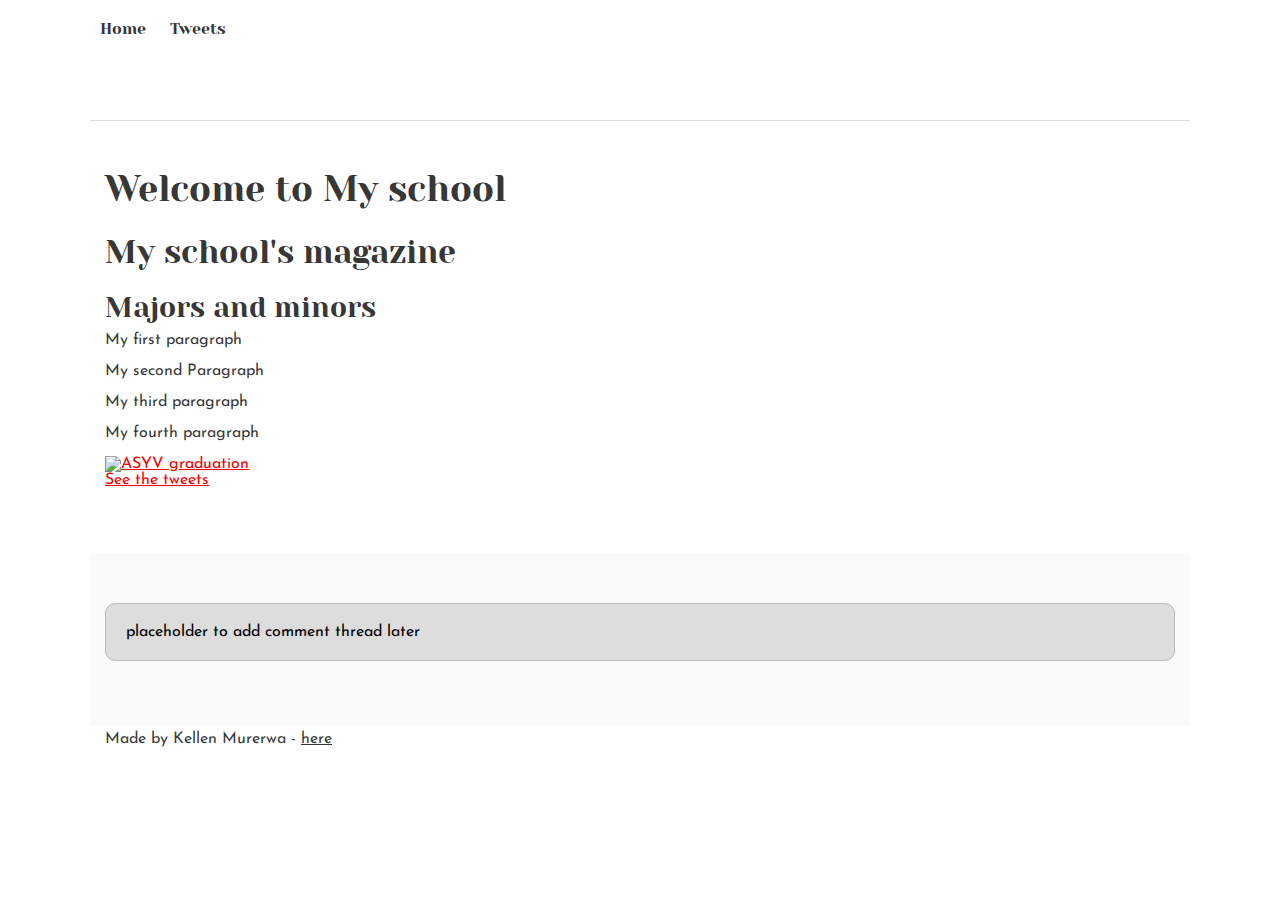
==== css_basic/index.html @ 654f7392 "Styling my html page" ====
<!DOCTYPE html>
<html lang="en">
<head>
    <meta charset="UTF-8">
    <title>MY FIRST HTML FILE</title>
    <link href="base.css" rel="stylesheet">
    <link href="styles.css" rel="stylesheet">
</head>
<body>
<header>
    <ul>
        <li><a href="index.html">Home</a></li>
        <li><a href="tweets.html">Tweets</a></li>
    </ul>
</header>
<main>
    <article><h1> Welcome to My school</h1>
        <h2> My school's magazine</h2>
        <h3> Majors and minors</h3>
        <p>My first paragraph</p>
        <p>My second Paragraph</p>
        <p>My third paragraph</p>
        <p>My fourth paragraph</p>
        <a href="https://www.topafricanews.com/2023/05/17/jean-claude-nkulikiyimfura-named-finalist-for-africa-education-medal/">
            <img src="https://www.ktpress.rw/wp-content/uploads/2017/10/Last-year-s-graduation-1024x720.jpg" alt="ASYV graduation">
        </a>
        <p><a href="tweets.html"> See the tweets</a></p>
    </article>
    <aside><p>placeholder to add comment thread later</p></aside>
</main>
<footer><p>Made by Kellen Murerwa - <a href="https://www.youtube.com/watch?v=G9d23An5knQ" target="_blank">here</a></p>

</footer>
</body>
</html>
---- css_basic/base.css ----
/* Importing webfonts */
/* (If you're learning CSS, you should disregard that) */

@import url(https://fonts.googleapis.com/css?family=Yeseva+One);
@import url(https://fonts.googleapis.com/css?family=Josefin+Sans:400,700,700italic,400italic);


/* CSS reset rules */

html, body {
    height: 100%;
    min-height: 100%;
}
html, body, div, span, applet, object, iframe,
h1, h2, h3, h4, h5, h6, p, blockquote, pre,
a, abbr, acronym, address, big, cite, code,
del, dfn, img, ins, kbd, q, s, samp,
small, strike, sub, sup, tt, var,
b, u, i, center,
dl, dt, dd,
fieldset, form, label, legend,
table, caption, tbody, tfoot, thead, tr, th, td,
article, aside, canvas, details, embed,
figure, figcaption, footer, header, hgroup,
menu, nav, output, ruby, section, summary,
time, mark, audio, video {
    margin: 0;
    padding: 0;
    border: 0;
    font-size: 100%;
    font: inherit;
    vertical-align: baseline;
}
/* HTML5 display-role reset for older browsers */
article, aside, details, figcaption, figure,
footer, header, hgroup, menu, nav, section {
    display: block;
}
body {
    line-height: 1;
}
blockquote, q {
    quotes: none;
}
blockquote:before, blockquote:after,
q:before, q:after {
    content: '';
    content: none;
}
table {
    border-collapse: collapse;
    border-spacing: 0;
}


/* Fonts and colors */

body {
    font-family: 'Josefin Sans', serif;
    color: rgba(0, 0, 0, 0.8);
}
h1, h2, h3, h4, h5, h6, header {
    font-family: 'Yeseva One', sans-serif;
}
article {
}
header {
    border-bottom: 1px solid rgb(221,221,221);
    transition: border-bottom-color 1s ease;
}
header a {
    color: rgba(0, 0, 0, 0.8);
}
aside {
    background: #FAFAFA;
}
aside p {
    border: 1px solid #bbb;
    background: #ddd;
    color: black;
}
footer a {
    color: rgba(0, 0, 0, 0.8);
}
a {
    color: #F80002;
}


/* Positioning and margins */

@media (min-width: 1100px) {
    body {
        width: 1100px;
        margin: 0 auto;
    }
}

article {
    padding: 50px 15px;
}
article > *:first-child {
    margin-top: 0;
}
aside {
    padding: 50px 15px;
}
header .right {
    float: right;
    margin: 0 10px 15px;
}


/* Header */
header {
    padding: 20px 0;
    height: 80px;
}
header ul {
    list-style: none;
    margin: 0;
    padding: 0;
}
header li {
    display: inline;
    vertical-align:middle;
}
header li:first-child {
    margin: 0;
}
header li a {
    margin: 0 10px;
}
header li.logo {
    font-size: 36px;
}
header a {
    text-decoration: none;
}


/* Aside */

aside p {
    border-radius: 10px;
    padding: 20px 20px;
}


/* Footer */

footer {
    padding: 5px 15px;
    height: 80px;
}


/* Text styles and margins */

p {
    margin-bottom: 15px;
}
h1 {
    font-size: 36px;
    margin: 40px 0 20px;
}
h2 {
    font-size: 32px;
    margin: 30px 0 15px;
}
h3 {
    font-size: 28px;
    margin: 25px 0 10px;
}
h4 {
    font-size: 20px;
    font-weight: bold;
    margin: 20px 0 10px;
}
h5 {
    font-size: 18px;
    font-weight: bold;
    margin: 15px 0 10px;
}
h6 {
    font-weight: bold;
    margin: 5px 0;
}

@media (max-width: 800px) {
    body.works_on_smartphone {
        display: block;
    }
    body.works_on_smartphone main {
        display: block;
    }
    header .right {
        float: none;
    }
}
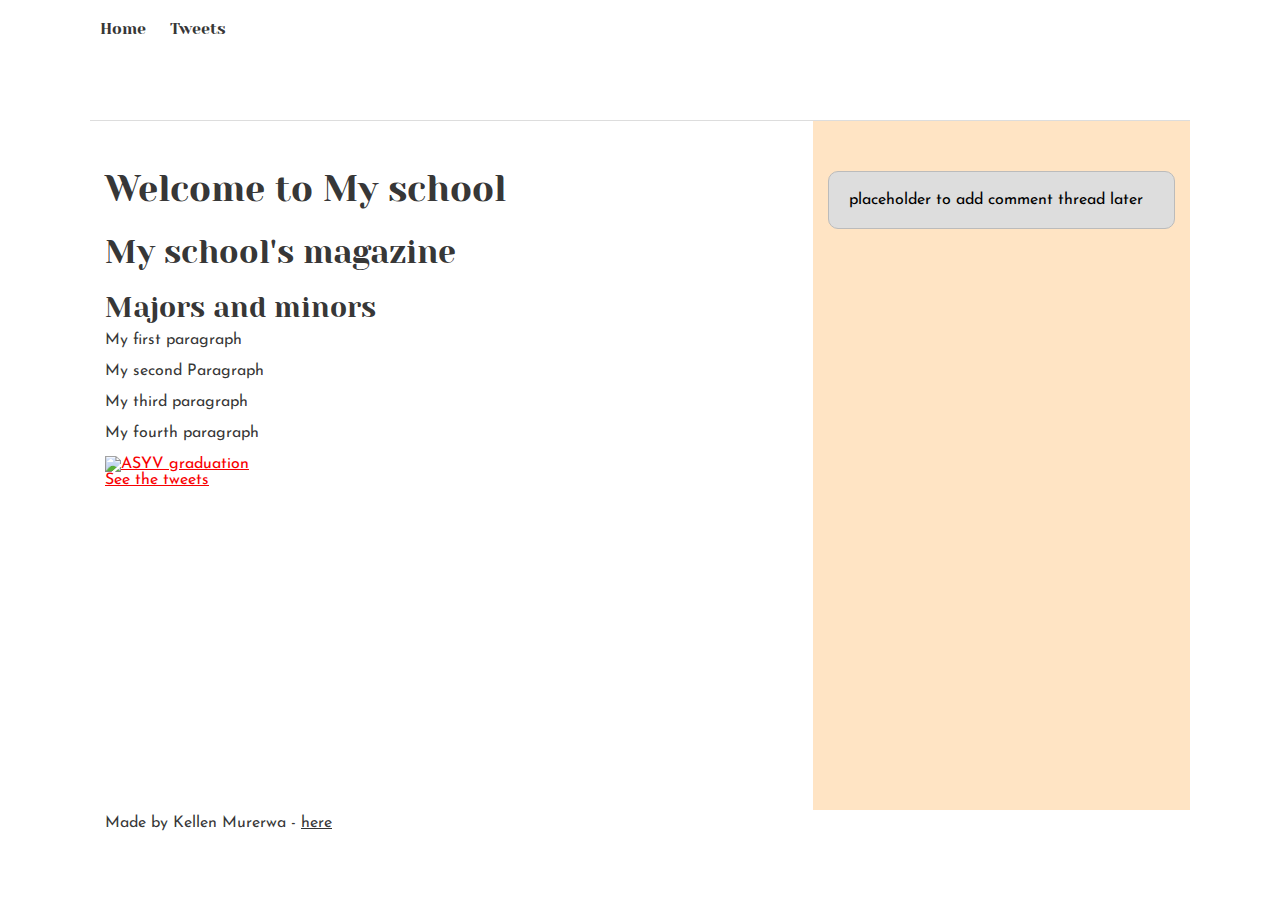
==== commit 4a5cd789: "Styling my html page" ====
--- a/css_basic/index.html
+++ b/css_basic/index.html
@@ -1,12 +1,15 @@
 <!DOCTYPE html>
 <html lang="en">
 <head>
+    <meta name="viewport" content="width=device-width, initial-scale=1.0">
+
     <meta charset="UTF-8">
     <title>MY FIRST HTML FILE</title>
     <link href="base.css" rel="stylesheet">
     <link href="styles.css" rel="stylesheet">
 </head>
-<body>
+<body class="works_on_smartphone">
+
 <header>
     <ul>
         <li><a href="index.html">Home</a></li>
--- a/css_basic/styles.css
+++ b/css_basic/styles.css
@@ -0,0 +1,19 @@
+body{
+    display: flex;
+    flex-direction: column;
+
+}
+main{
+    display: flex;
+    flex-direction: row;
+    flex: auto
+}
+article{
+    flex:2;
+    overflow-y: auto
+}
+aside{
+    background-color: bisque;
+    flex: 1;
+    overflow-y: auto
+}